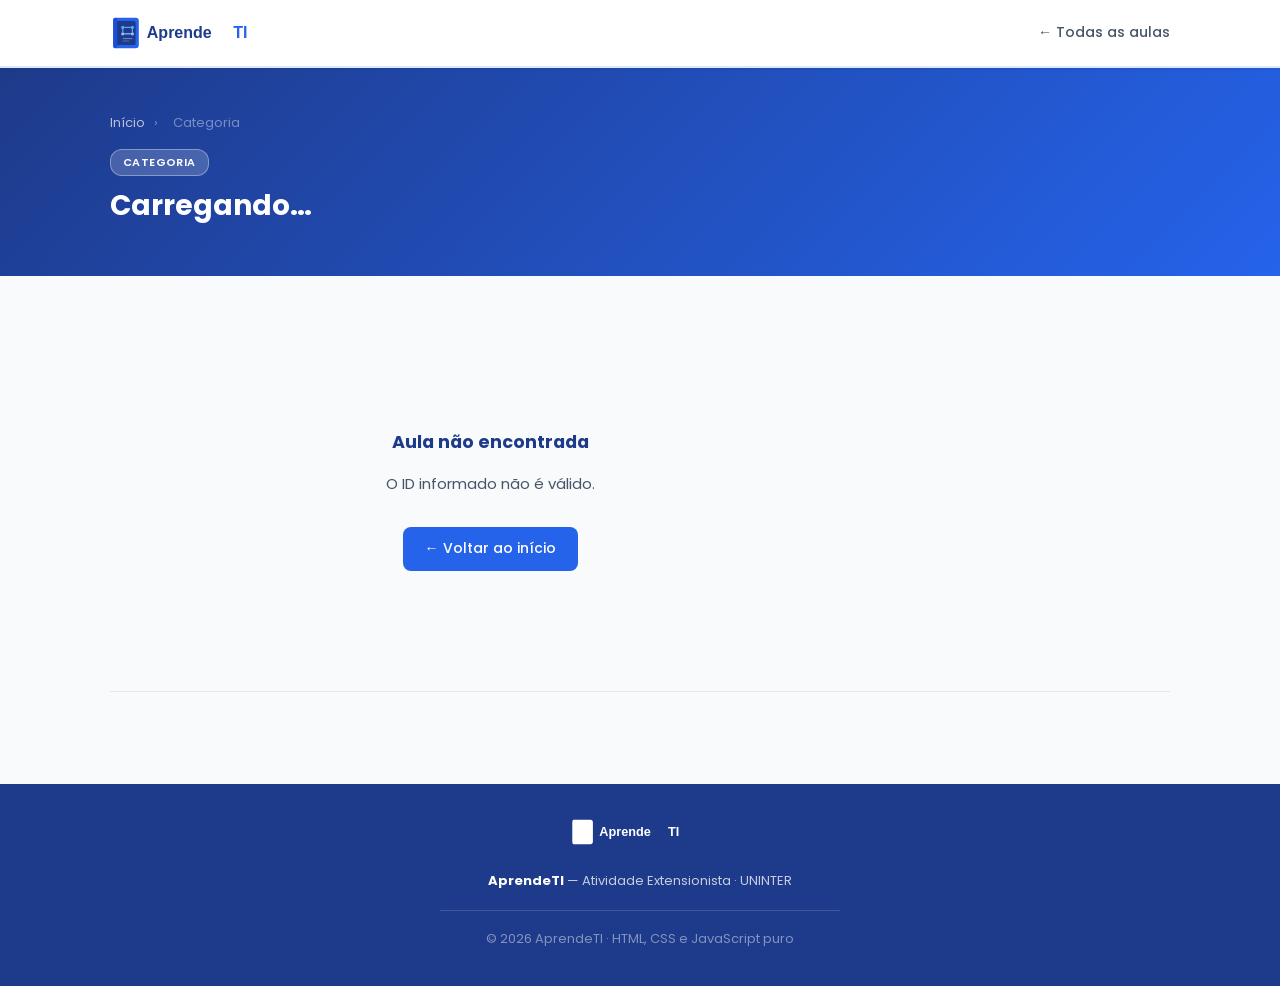
==== aula.html @ d29d7866 "feat: projeto AprendeTI completo - atividade extensionista UNINTER" ====
<!DOCTYPE html>
<html lang="pt-BR">
<head>
  <meta charset="UTF-8">
  <meta name="viewport" content="width=device-width, initial-scale=1.0">
  <meta name="description" content="Aula AprendeTI">
  <title>Carregando… — AprendeTI</title>
  <link rel="icon" href="img/logo.svg" type="image/svg+xml">
  <link rel="stylesheet" href="css/style.css">
</head>
<body>

  <!-- CABEÇALHO -->
  <header class="site-header">
    <div class="container header-inner">
      <a href="index.html" class="logo-link" id="logo-home-aula">
        <img src="img/logo.svg" alt="AprendeTI Logo">
      </a>
      <nav class="site-nav" aria-label="Navegação principal">
        <a href="index.html" id="nav-inicio-aula">← Todas as aulas</a>
      </nav>
    </div>
  </header>

  <!-- CABEÇALHO DA AULA -->
  <div class="aula-header">
    <div class="container">
      <!-- Breadcrumb -->
      <nav class="aula-breadcrumb" aria-label="Caminho">
        <a href="index.html" id="breadcrumb-inicio">Início</a>
        <span aria-hidden="true">›</span>
        <span id="aula-breadcrumb-categoria">Categoria</span>
      </nav>

      <span class="aula-category-badge" id="aula-categoria-badge">Categoria</span>
      <h1 class="aula-title" id="aula-titulo">Carregando…</h1>
      <p class="aula-desc" id="aula-desc"></p>

      <!-- Palavras-chave -->
      <div class="keywords-bar" id="keywords-bar"></div>
    </div>
  </div>

  <!-- CORPO DA AULA -->
  <main class="aula-body">
    <div class="container">
      <article class="aula-content" id="aula-conteudo">
        <p>Carregando conteúdo…</p>
      </article>

      <!-- Navegação entre aulas -->
      <nav class="lesson-nav" id="lesson-nav" aria-label="Navegar entre aulas"></nav>
    </div>
  </main>

  <!-- RODAPÉ -->
  <footer class="site-footer">
    <div class="container">
      <img src="img/logo.svg" alt="AprendeTI" class="footer-logo">
      <p><strong>AprendeTI</strong> — Atividade Extensionista · UNINTER</p>
      <hr class="footer-divider">
      <p style="opacity:.6">
        &copy; <span id="ano-rodape-aula"></span> AprendeTI · HTML, CSS e JavaScript puro
      </p>
    </div>
  </footer>

  <script src="js/aula.js"></script>
  <script>
    document.getElementById('ano-rodape-aula').textContent = new Date().getFullYear();
  </script>
</body>
</html>
---- css/style.css ----
/* ===================================================
   AprendeTI — style.css
   Atividade Extensionista UNINTER
   =================================================== */

/* Import Poppins from Google Fonts */
@import url('https://fonts.googleapis.com/css2?family=Poppins:wght@300;400;500;600;700&display=swap');

/* ---- Reset & Base ---- */
*, *::before, *::after {
  box-sizing: border-box;
  margin: 0;
  padding: 0;
}

:root {
  --blue-primary: #2563EB;
  --blue-dark:    #1E3A8A;
  --blue-light:   #DBEAFE;
  --blue-mid:     #3B82F6;
  --blue-soft:    #EFF6FF;
  --text-dark:    #1E293B;
  --text-body:    #475569;
  --text-muted:   #94A3B8;
  --bg:           #F8FAFC;
  --white:        #FFFFFF;
  --border:       #E2E8F0;
  --shadow-sm:    0 1px 3px rgba(0,0,0,.08);
  --shadow-md:    0 4px 12px rgba(37,99,235,.12);
  --radius:       10px;
}

html {
  scroll-behavior: smooth;
}

body {
  font-family: 'Poppins', sans-serif;
  background-color: var(--bg);
  color: var(--text-body);
  font-size: 15px;
  line-height: 1.7;
  min-height: 100vh;
  display: flex;
  flex-direction: column;
}

a {
  color: var(--blue-primary);
  text-decoration: none;
}

a:hover {
  text-decoration: underline;
}

img {
  max-width: 100%;
  height: auto;
}

/* ---- Layout container ---- */
.container {
  width: 100%;
  max-width: 1100px;
  margin: 0 auto;
  padding: 0 20px;
}

/* =============================================
   HEADER
   ============================================= */
.site-header {
  background: var(--white);
  border-bottom: 2px solid var(--blue-light);
  position: sticky;
  top: 0;
  z-index: 100;
  box-shadow: var(--shadow-sm);
}

.header-inner {
  display: flex;
  align-items: center;
  justify-content: space-between;
  height: 66px;
}

.logo-link {
  display: flex;
  align-items: center;
  gap: 10px;
  text-decoration: none;
}

.logo-link img {
  height: 40px;
  width: auto;
}

.site-nav {
  display: flex;
  align-items: center;
  gap: 28px;
}

.site-nav a {
  color: var(--text-body);
  font-size: 14px;
  font-weight: 500;
  transition: color .2s;
}

.site-nav a:hover {
  color: var(--blue-primary);
  text-decoration: none;
}

.site-nav a.active {
  color: var(--blue-primary);
}

/* =============================================
   HERO BANNER
   ============================================= */
.hero {
  background: linear-gradient(135deg, var(--blue-dark) 0%, var(--blue-primary) 100%);
  color: var(--white);
  padding: 56px 0 48px;
  text-align: center;
}

.hero h1 {
  font-size: 2rem;
  font-weight: 700;
  margin-bottom: 10px;
  line-height: 1.3;
}

.hero p {
  font-size: 1rem;
  opacity: .88;
  max-width: 560px;
  margin: 0 auto 28px;
}

.hero-badge {
  display: inline-block;
  background: rgba(255,255,255,.15);
  border: 1px solid rgba(255,255,255,.3);
  color: var(--white);
  font-size: 12px;
  font-weight: 600;
  letter-spacing: .5px;
  text-transform: uppercase;
  padding: 4px 14px;
  border-radius: 20px;
  margin-bottom: 16px;
}

/* =============================================
   SEARCH BAR
   ============================================= */
.search-section {
  padding: 32px 0 8px;
}

.search-wrapper {
  position: relative;
  max-width: 560px;
  margin: 0 auto 20px;
}

.search-wrapper input {
  width: 100%;
  padding: 13px 48px 13px 18px;
  border: 2px solid var(--border);
  border-radius: 8px;
  font-family: 'Poppins', sans-serif;
  font-size: 14px;
  color: var(--text-dark);
  background: var(--white);
  transition: border-color .2s;
  outline: none;
}

.search-wrapper input:focus {
  border-color: var(--blue-primary);
}

.search-icon {
  position: absolute;
  right: 16px;
  top: 50%;
  transform: translateY(-50%);
  color: var(--text-muted);
  font-size: 18px;
  pointer-events: none;
}

/* ---- Category filters ---- */
.filter-bar {
  display: flex;
  flex-wrap: wrap;
  gap: 8px;
  justify-content: center;
  padding: 4px 0 20px;
}

.filter-btn {
  background: var(--white);
  border: 1.5px solid var(--border);
  color: var(--text-body);
  padding: 6px 16px;
  border-radius: 20px;
  font-family: 'Poppins', sans-serif;
  font-size: 13px;
  font-weight: 500;
  cursor: pointer;
  transition: all .18s;
}

.filter-btn:hover {
  border-color: var(--blue-primary);
  color: var(--blue-primary);
}

.filter-btn.active {
  background: var(--blue-primary);
  border-color: var(--blue-primary);
  color: var(--white);
}

/* =============================================
   CARDS GRID
   ============================================= */
.cards-section {
  padding: 8px 0 56px;
}

.section-title {
  font-size: 1rem;
  font-weight: 600;
  color: var(--text-dark);
  margin-bottom: 20px;
}

.section-title span {
  color: var(--blue-primary);
}

.cards-grid {
  display: grid;
  grid-template-columns: repeat(auto-fill, minmax(300px, 1fr));
  gap: 20px;
}

.card {
  background: var(--white);
  border: 1px solid var(--border);
  border-radius: var(--radius);
  padding: 22px;
  display: flex;
  flex-direction: column;
  transition: box-shadow .2s, transform .2s;
  cursor: pointer;
}

.card:hover {
  box-shadow: var(--shadow-md);
  transform: translateY(-3px);
}

.card-category {
  display: inline-block;
  font-size: 11px;
  font-weight: 600;
  letter-spacing: .4px;
  text-transform: uppercase;
  color: var(--blue-primary);
  background: var(--blue-soft);
  border: 1px solid var(--blue-light);
  padding: 3px 10px;
  border-radius: 12px;
  margin-bottom: 12px;
  width: fit-content;
}

.card-title {
  font-size: 1rem;
  font-weight: 600;
  color: var(--text-dark);
  margin-bottom: 8px;
  line-height: 1.4;
}

.card-desc {
  font-size: 13px;
  color: var(--text-body);
  flex: 1;
  margin-bottom: 18px;
}

.card-link {
  display: inline-flex;
  align-items: center;
  gap: 6px;
  color: var(--blue-primary);
  font-size: 13px;
  font-weight: 600;
  text-decoration: none;
  transition: gap .15s;
}

.card-link:hover {
  gap: 10px;
  text-decoration: none;
}

.card-link::after {
  content: '→';
}

/* No results */
.no-results {
  grid-column: 1 / -1;
  text-align: center;
  padding: 60px 20px;
  color: var(--text-muted);
}

.no-results h3 {
  font-size: 1.1rem;
  margin-bottom: 6px;
  color: var(--text-body);
}

/* =============================================
   FOOTER
   ============================================= */
.site-footer {
  margin-top: auto;
  background: var(--blue-dark);
  color: rgba(255,255,255,.75);
  padding: 32px 0;
  text-align: center;
  font-size: 13px;
}

.site-footer .footer-logo {
  height: 32px;
  margin-bottom: 12px;
  /* Invert to white */
  filter: brightness(0) invert(1);
}

.site-footer p {
  margin: 4px 0;
  line-height: 1.6;
}

.site-footer strong {
  color: var(--white);
}

.footer-divider {
  border: none;
  border-top: 1px solid rgba(255,255,255,.15);
  margin: 18px auto;
  max-width: 400px;
}

/* =============================================
   AULA PAGE
   ============================================= */
.aula-header {
  background: linear-gradient(135deg, var(--blue-dark) 0%, var(--blue-primary) 100%);
  color: var(--white);
  padding: 44px 0 36px;
}

.aula-breadcrumb {
  font-size: 13px;
  opacity: .8;
  margin-bottom: 14px;
}

.aula-breadcrumb a {
  color: rgba(255,255,255,.85);
  text-decoration: none;
}

.aula-breadcrumb a:hover {
  text-decoration: underline;
}

.aula-breadcrumb span {
  margin: 0 6px;
  opacity: .5;
}

.aula-category-badge {
  display: inline-block;
  background: rgba(255,255,255,.18);
  border: 1px solid rgba(255,255,255,.35);
  color: var(--white);
  font-size: 11px;
  font-weight: 600;
  letter-spacing: .4px;
  text-transform: uppercase;
  padding: 3px 12px;
  border-radius: 12px;
  margin-bottom: 12px;
}

.aula-title {
  font-size: 1.75rem;
  font-weight: 700;
  line-height: 1.3;
  max-width: 720px;
}

.aula-desc {
  margin-top: 10px;
  font-size: .95rem;
  opacity: .88;
  max-width: 680px;
}

/* ---- Keywords ---- */
.keywords-bar {
  display: flex;
  flex-wrap: wrap;
  gap: 8px;
  margin: 16px 0 0;
}

.keyword-tag {
  background: rgba(255,255,255,.15);
  border: 1px solid rgba(255,255,255,.25);
  color: rgba(255,255,255,.9);
  font-size: 12px;
  padding: 2px 10px;
  border-radius: 10px;
}

/* ---- Lesson content area ---- */
.aula-body {
  padding: 44px 0 64px;
}

.aula-content {
  max-width: 760px;
}

.aula-content h2 {
  font-size: 1.1rem;
  color: var(--blue-dark);
  margin: 28px 0 8px;
}

.aula-content p {
  color: var(--text-body);
  margin-bottom: 14px;
  line-height: 1.8;
}

.aula-content pre,
.aula-content code {
  font-family: 'Courier New', Courier, monospace;
  background: #F1F5F9;
  color: #1E293B;
  border-radius: 6px;
  font-size: 13px;
}

.aula-content pre {
  padding: 16px 18px;
  overflow-x: auto;
  border-left: 3px solid var(--blue-primary);
  margin: 12px 0 18px;
  white-space: pre-wrap;
  word-break: break-word;
}

.aula-content code {
  padding: 1px 6px;
}

.aula-content ul, .aula-content ol {
  padding-left: 24px;
  margin-bottom: 14px;
}

.aula-content li {
  margin-bottom: 5px;
  color: var(--text-body);
}

/* ---- Navigation between lessons ---- */
.lesson-nav {
  display: flex;
  gap: 16px;
  margin-top: 40px;
  padding-top: 28px;
  border-top: 1px solid var(--border);
  flex-wrap: wrap;
}

.lesson-nav-btn {
  display: inline-flex;
  align-items: center;
  gap: 8px;
  padding: 10px 22px;
  border-radius: 8px;
  font-family: 'Poppins', sans-serif;
  font-size: 14px;
  font-weight: 500;
  cursor: pointer;
  border: none;
  transition: all .18s;
  text-decoration: none;
}

.lesson-nav-btn.primary {
  background: var(--blue-primary);
  color: var(--white);
}

.lesson-nav-btn.primary:hover {
  background: var(--blue-dark);
  text-decoration: none;
}

.lesson-nav-btn.secondary {
  background: var(--white);
  color: var(--blue-primary);
  border: 1.5px solid var(--blue-primary);
}

.lesson-nav-btn.secondary:hover {
  background: var(--blue-soft);
  text-decoration: none;
}

/* ---- Error state ---- */
.error-state {
  padding: 80px 0;
  text-align: center;
}

.error-state h2 {
  color: var(--blue-dark);
  margin-bottom: 12px;
}

/* =============================================
   RESPONSIVE
   ============================================= */
@media (max-width: 768px) {
  .hero h1  { font-size: 1.5rem; }
  .hero p   { font-size: .9rem; }
  .aula-title { font-size: 1.35rem; }

  .site-nav { gap: 16px; }
  .cards-grid { grid-template-columns: 1fr; }

  .lesson-nav { flex-direction: column; }
}

@media (max-width: 480px) {
  .header-inner { height: 56px; }
  .logo-link img { height: 32px; }
  .site-nav { gap: 12px; }
  .site-nav a { font-size: 13px; }
  .hero { padding: 36px 0 30px; }
}
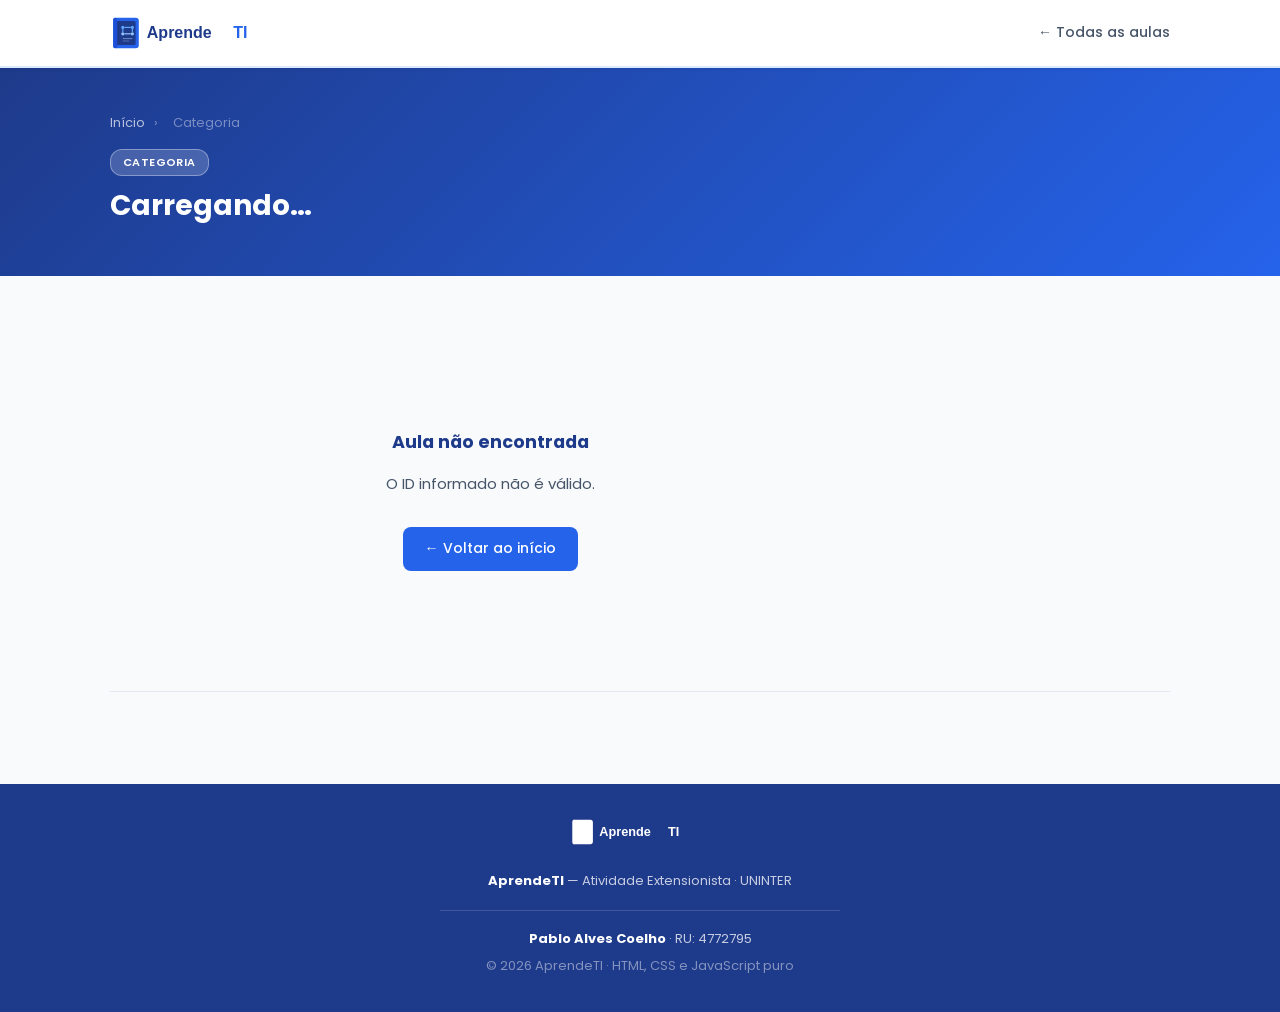
==== commit e6ccc4fb: "fix: adiciona autor no rodape e remove Contato do nav" ====
--- a/aula.html
+++ b/aula.html
@@ -59,7 +59,10 @@
       <img src="img/logo.svg" alt="AprendeTI" class="footer-logo">
       <p><strong>AprendeTI</strong> — Atividade Extensionista · UNINTER</p>
       <hr class="footer-divider">
-      <p style="opacity:.6">
+      <p>
+        <strong>Pablo Alves Coelho</strong> · RU: 4772795
+      </p>
+      <p style="margin-top:6px; opacity:.6">
         &copy; <span id="ano-rodape-aula"></span> AprendeTI · HTML, CSS e JavaScript puro
       </p>
     </div>
